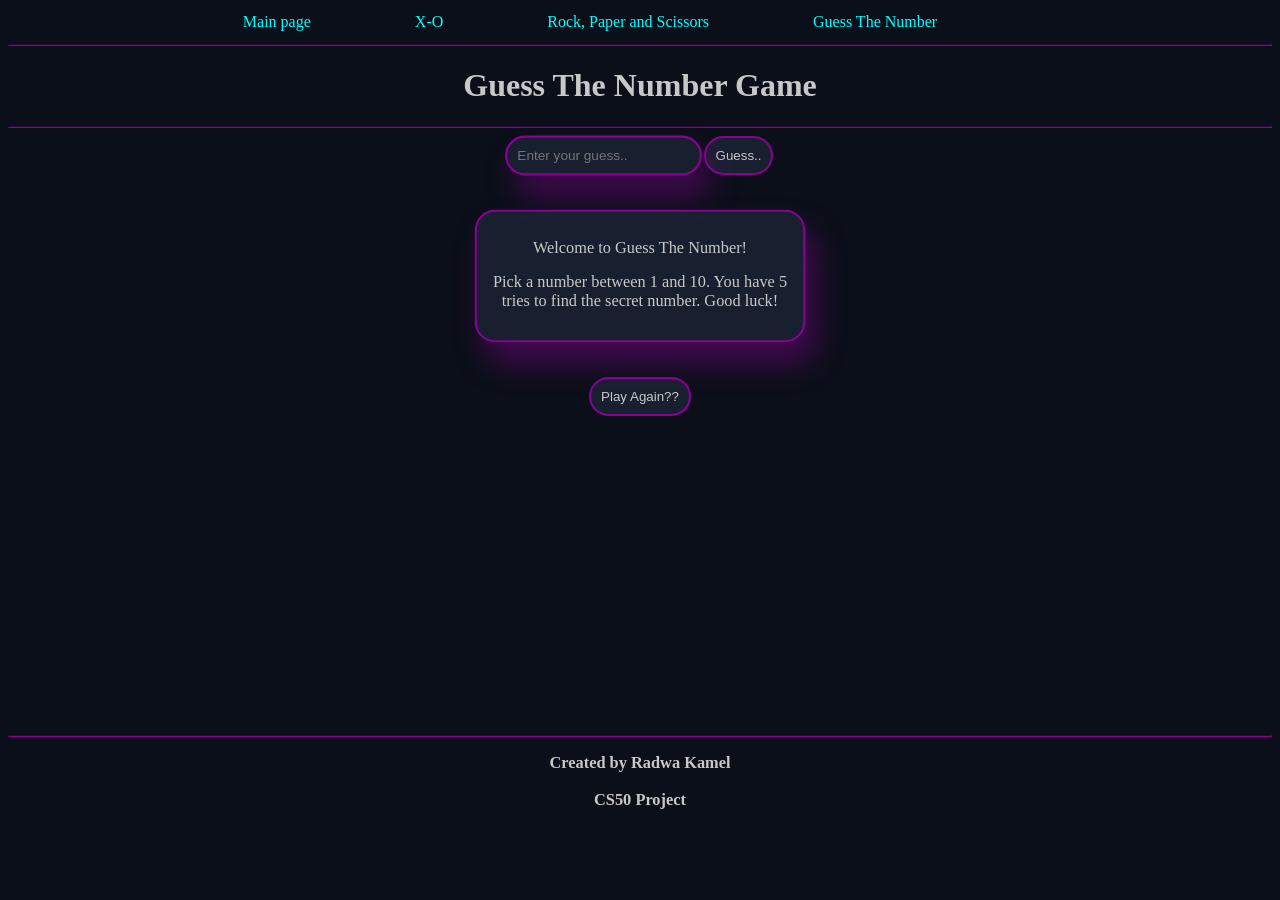
==== guess.html @ 017ef45b "Add files via upload" ====
<!DOCTYPE html>
<html lang="en">

<head>
    <meta charset="UTF-8">
    <meta name="viewport" content="width=device-width, initial-scale=1.0">
    <title>Guess The Number Game</title>
    <link rel="stylesheet" href="guess.css">
    <link rel="stylesheet" href="style.css">
</head>

<body>
    <main>
        <header>
            <nav>
                <a href="index.html">Main page</a>
                <a href="xo.html">X-O</a>
                <a href="rps.html">Rock, Paper and Scissors</a>
                <a href="guess.html">Guess The Number</a>
            </nav>
            <hr>
        </header>
        <h1>Guess The Number Game</h1>
        <hr>
        <input type="number" id="user_input" placeholder="Enter your guess..">
        <button id="guess" onclick="guess_the_number()">Guess..</button>
        <br><br><br>
        <div>
            <p>Welcome to Guess The Number!</p>
            <p>Pick a number between 1 and 10. You have 5 tries to find the secret number. Good luck!</p>
            <h2 id="user_guess"></h2>
            <h2 id="winner"></h2>
            <h2 id="score"></h2>
        </div>
        <br><br>
        <button id="play_again">Play Again??</button>

    </main>
    <footer>
        <hr>
        <h3>Created by Radwa Kamel</h3>
        <h3>CS50 Project</h3>
    </footer>

    <script src="guess.js"></script>
</body>

</html>
---- guess.css ----
main{
    min-height: 80vh
}
div,input,button{
    border: solid 2px;
    border-radius: 20px;
    border-color:rgb(137, 1, 149);
    background-color:rgba(30, 41, 59, 0.7);
    max-width: 300px;
    margin: auto;
    padding: 10px;
}

button,input{
    color: rgb(200, 200, 200);
}
div,input,button:hover{
    box-shadow: 10px 20px 30px rgba(137, 1, 149, 0.445);
    transform: scale(1.02);
}
---- style.css ----
body{
    text-align: center;
    background-color: #0b0f19;
    color: rgb(200, 200, 200);
}
nav{
        background-color:#0b0f19;
        padding: 5px;
        
    }
    nav a{
        color:#00ffff ;
        text-decoration: none;
        margin-right: 100px;

    }
    nav a:hover{
        text-decoration: underline;
        color: rgb(137, 1, 149);
        box-shadow: 10px 20px 30px rgba(137, 1, 149, 0.445);
        transform: scale(1.3);
    }
footer {
    font-size: 14px;
}
hr{
border-color: rgb(137, 1, 149);
}
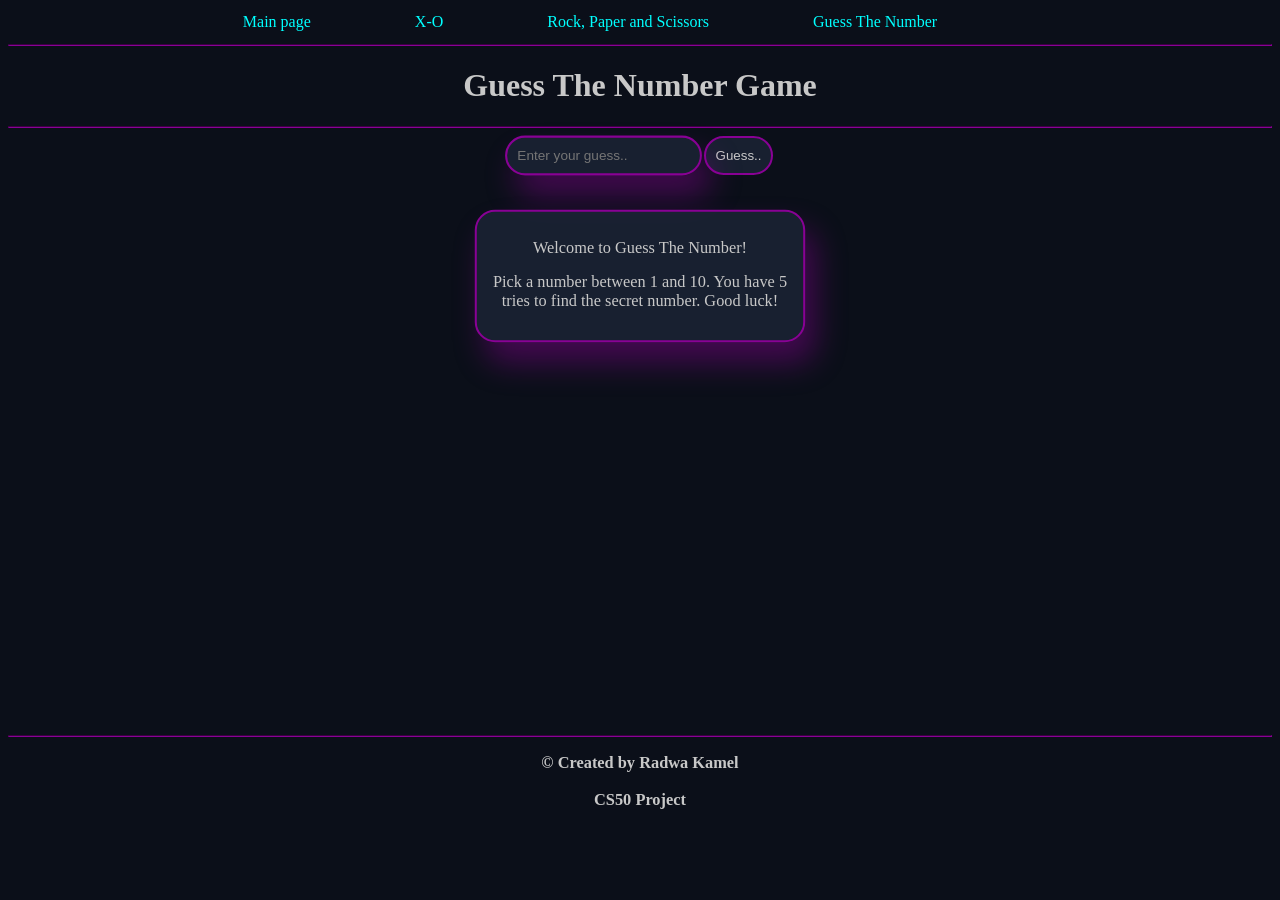
==== commit 72422aad: "Update guess.html" ====
--- a/guess.html
+++ b/guess.html
@@ -38,11 +38,11 @@
     </main>
     <footer>
         <hr>
-        <h3>Created by Radwa Kamel</h3>
+        <h3>&copy; Created by Radwa Kamel</h3>
         <h3>CS50 Project</h3>
     </footer>
 
     <script src="guess.js"></script>
 </body>
 
-</html>+</html>
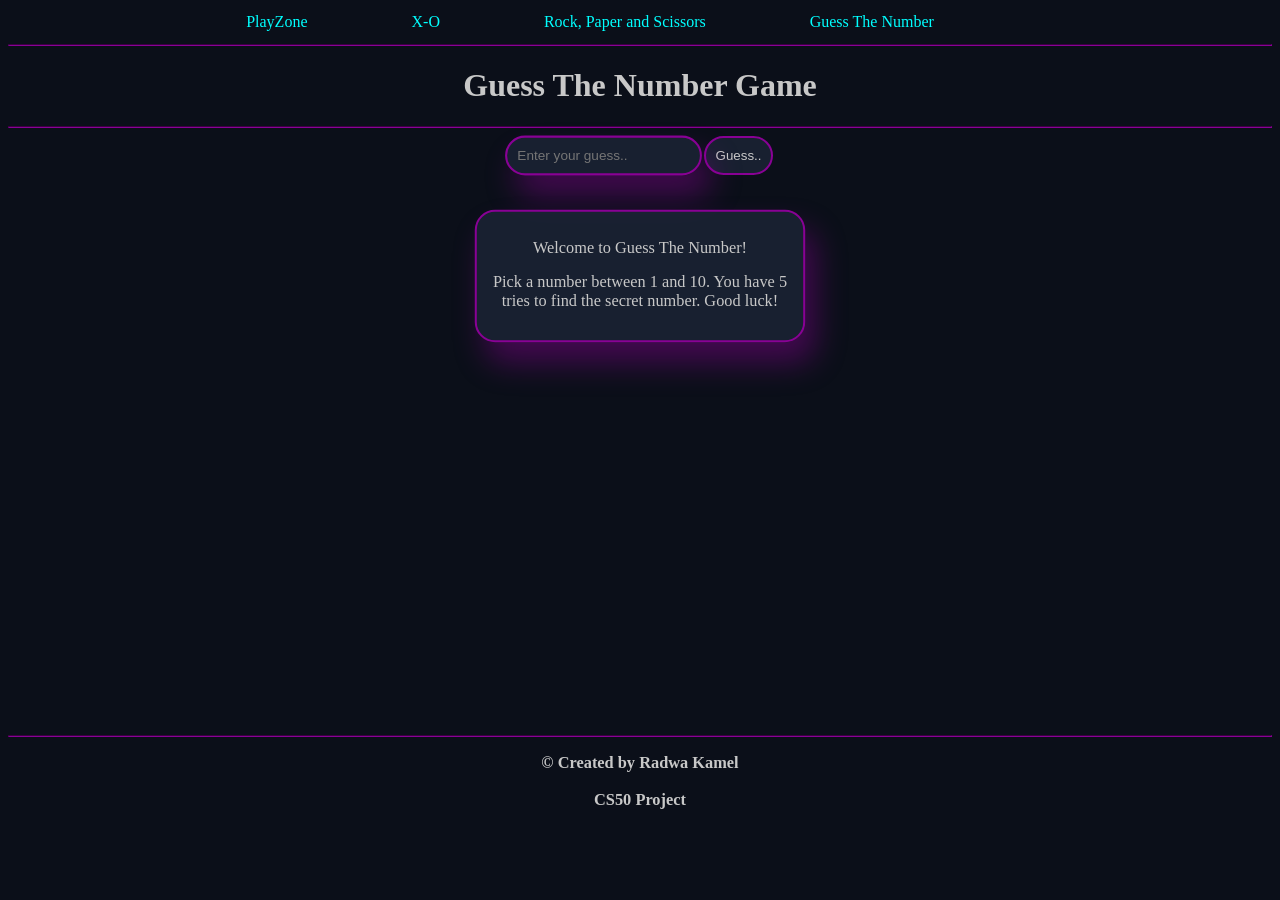
==== commit 9bdda6e6: "Update guess.html" ====
--- a/guess.html
+++ b/guess.html
@@ -13,10 +13,10 @@
     <main>
         <header>
             <nav>
-                <a href="index.html">Main page</a>
-                <a href="xo.html">X-O</a>
-                <a href="rps.html">Rock, Paper and Scissors</a>
-                <a href="guess.html">Guess The Number</a>
+                <a href="index.html" target="_blank">PlayZone</a>
+                <a href="xo.html" target="_blank">X-O</a>
+                <a href="rps.html" target="_blank">Rock, Paper and Scissors</a>
+                <a href="guess.html" target="_blank">Guess The Number</a>
             </nav>
             <hr>
         </header>
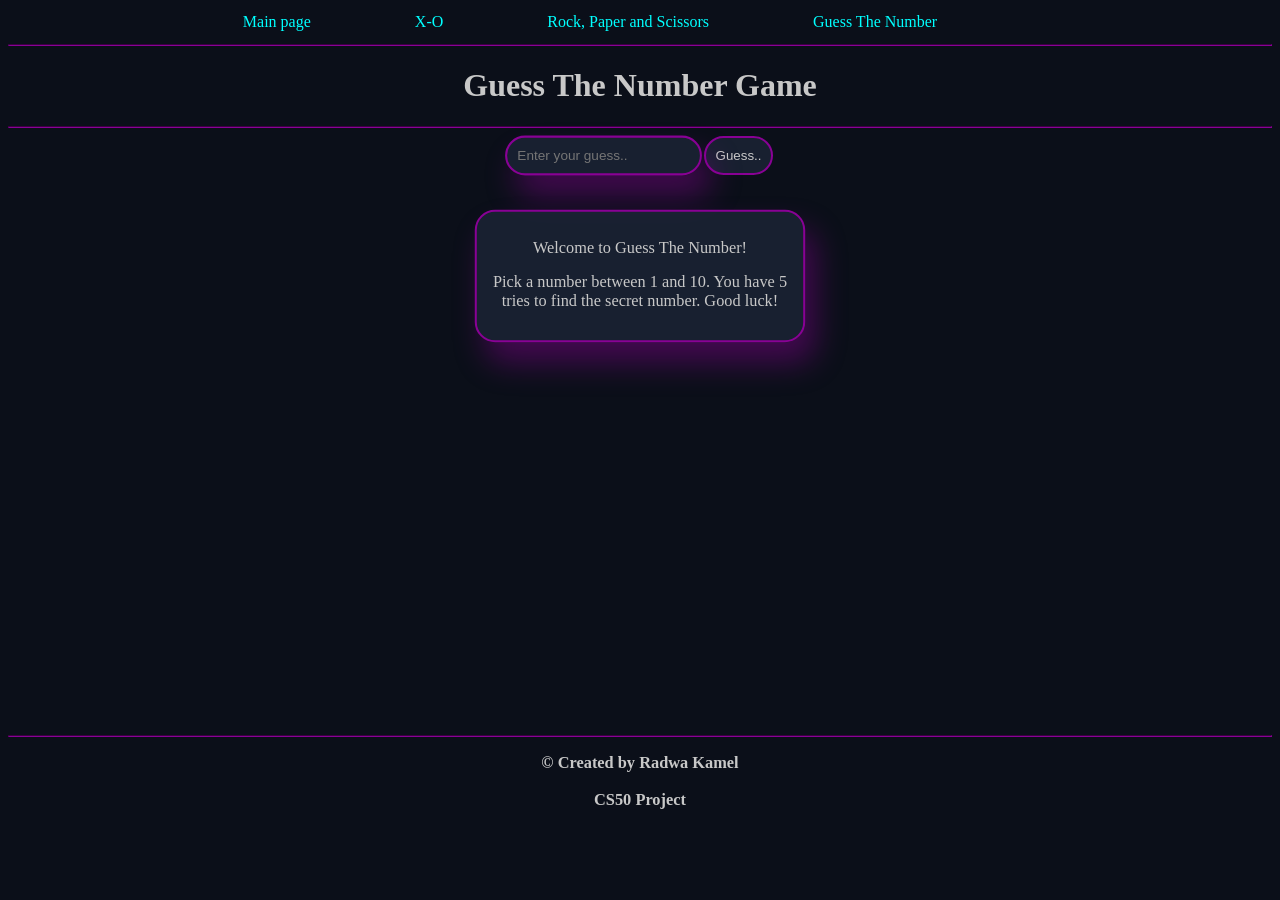
==== commit 72637b6c: "Update guess.html" ====
--- a/guess.html
+++ b/guess.html
@@ -12,11 +12,11 @@
 <body>
     <main>
         <header>
-            <nav>
-                <a href="index.html" target="_blank">PlayZone</a>
-                <a href="xo.html" target="_blank">X-O</a>
-                <a href="rps.html" target="_blank">Rock, Paper and Scissors</a>
-                <a href="guess.html" target="_blank">Guess The Number</a>
+           <nav>
+                <a href="index.html">Main page</a>
+                <a href="xo.html">X-O</a>
+                <a href="rps.html">Rock, Paper and Scissors</a>
+                <a href="guess.html">Guess The Number</a>
             </nav>
             <hr>
         </header>
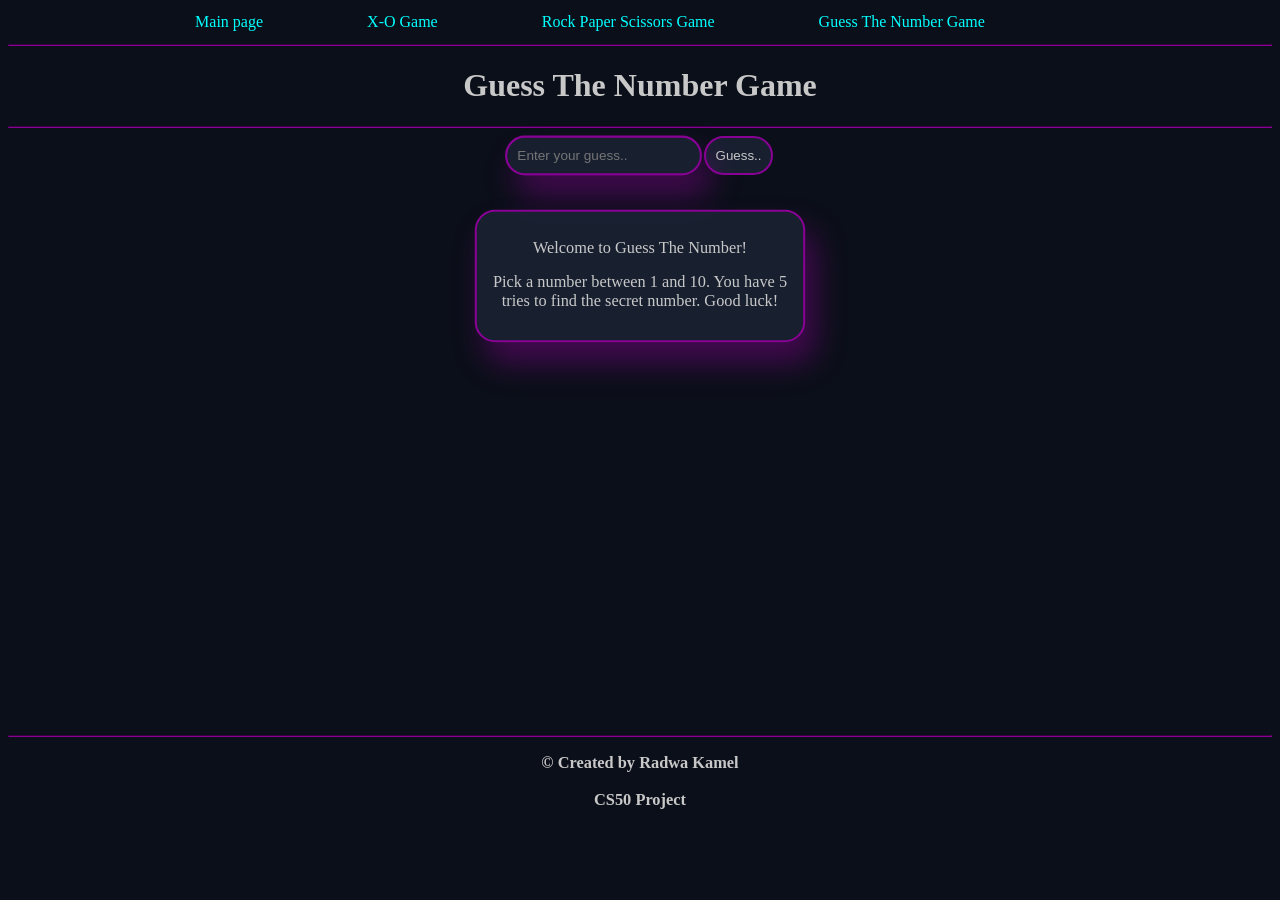
==== commit 05d2df00: "Update guess.html" ====
--- a/guess.html
+++ b/guess.html
@@ -13,10 +13,10 @@
     <main>
         <header>
            <nav>
-                <a href="index.html">Main page</a>
-                <a href="xo.html">X-O</a>
-                <a href="rps.html">Rock, Paper and Scissors</a>
-                <a href="guess.html">Guess The Number</a>
+             <a href="index.html">Main page</a>
+             <a href="xo.html">X-O Game</a>
+             <a href="rps.html">Rock Paper Scissors Game</a>
+             <a href="guess.html">Guess The Number Game</a>
             </nav>
             <hr>
         </header>
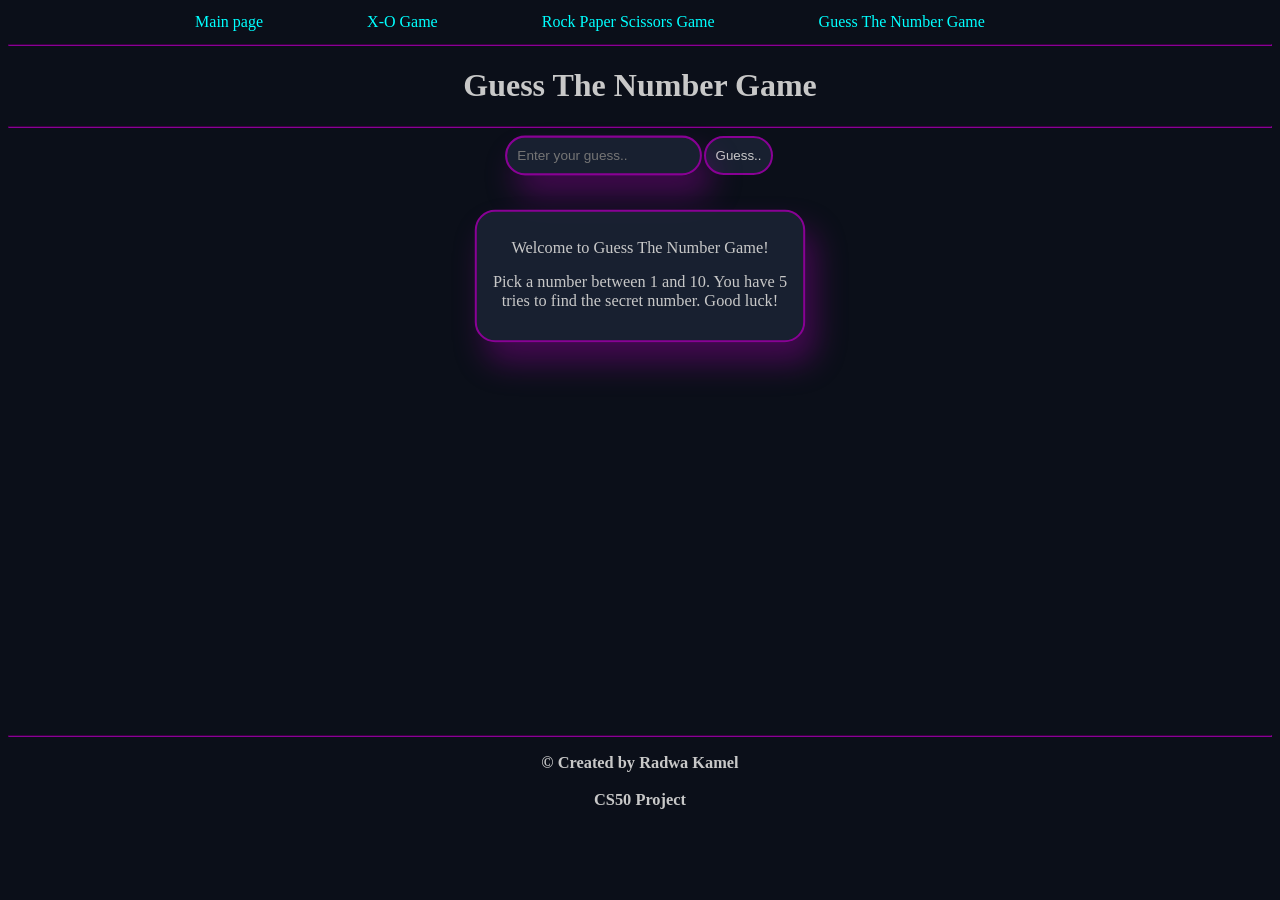
==== commit cf99923b: "Update guess.html" ====
--- a/guess.html
+++ b/guess.html
@@ -26,7 +26,7 @@
         <button id="guess" onclick="guess_the_number()">Guess..</button>
         <br><br><br>
         <div>
-            <p>Welcome to Guess The Number!</p>
+            <p>Welcome to Guess The Number Game!</p>
             <p>Pick a number between 1 and 10. You have 5 tries to find the secret number. Good luck!</p>
             <h2 id="user_guess"></h2>
             <h2 id="winner"></h2>
